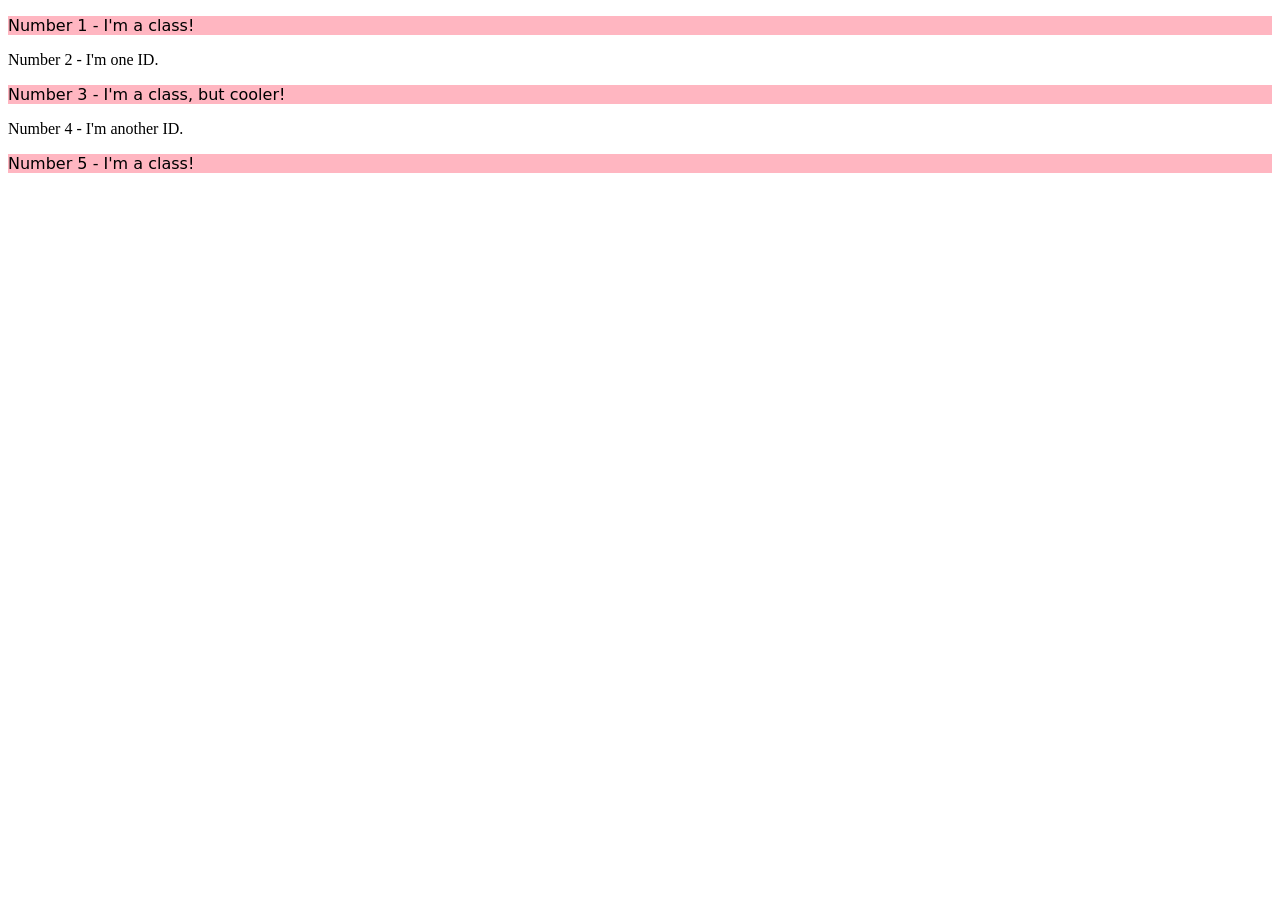
==== foundations/02-class-id-selectors/index.html @ 794525da "class pinkred included for odd numbers" ====
<!DOCTYPE html>
<html lang="en">
<head>
  <meta charset="UTF-8">
  <meta http-equiv="X-UA-Compatible" content="IE=edge">
  <meta name="viewport" content="width=device-width, initial-scale=1.0">
  <title>Class and ID Selectors</title>
  <link rel="stylesheet" href="style.css">
</head>
<body>
  <p class="pinkred">Number 1 - I'm a class!</p>
  <div>Number 2 - I'm one ID.</div>
  <p class="pinkred">Number 3 - I'm a class, but cooler!</p>
  <div>Number 4 - I'm another ID.</div>
  <p class="pinkred">Number 5 - I'm a class!</p>
</body>
</html>
---- foundations/02-class-id-selectors/style.css ----
.pinkred {
    background-color: lightpink;
    font-family: Verdana, "DejaVu sans", sans-serif;
}
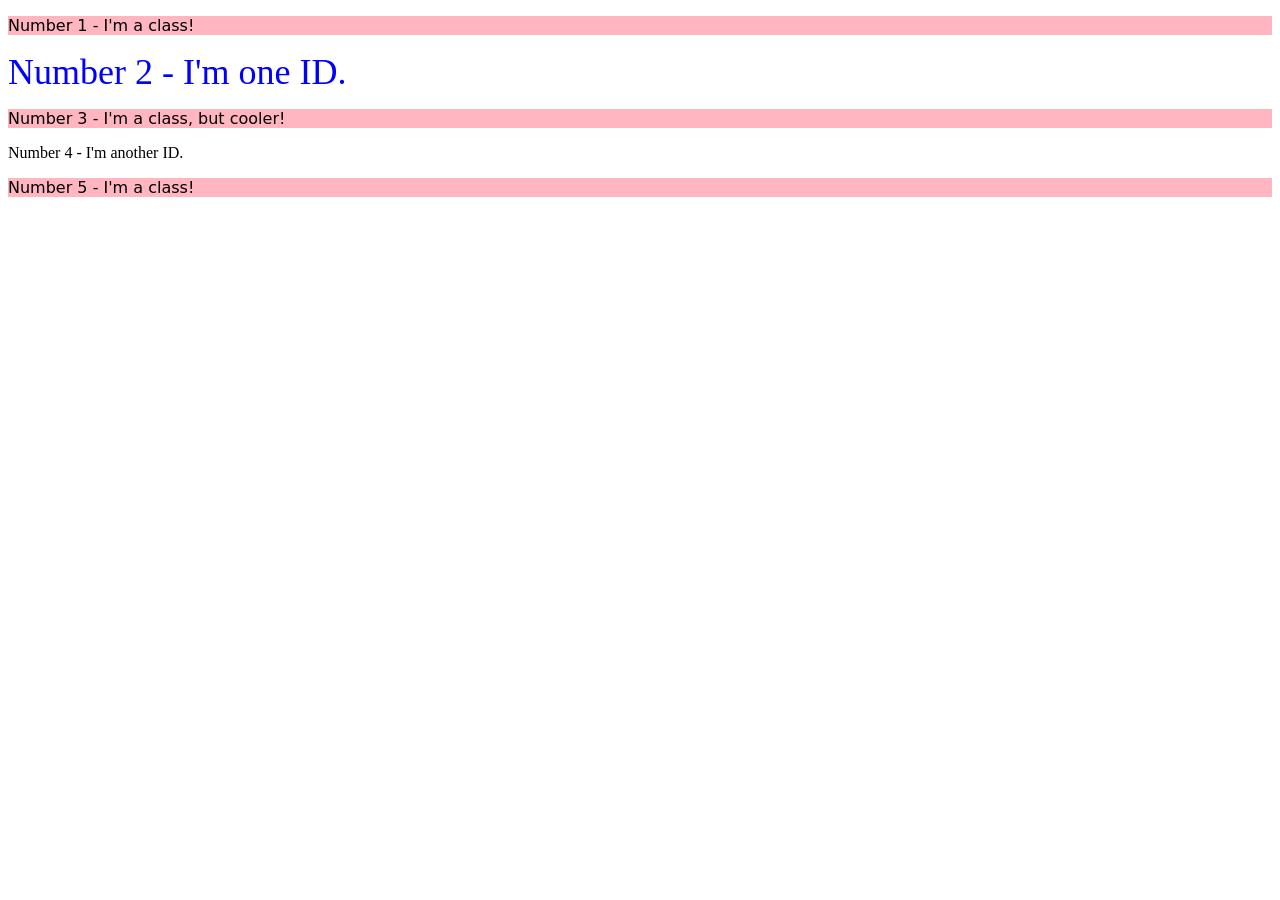
==== commit c21a3a24: "add second class to the third element" ====
--- a/foundations/02-class-id-selectors/index.html
+++ b/foundations/02-class-id-selectors/index.html
@@ -9,9 +9,9 @@
 </head>
 <body>
   <p class="pinkred">Number 1 - I'm a class!</p>
-  <div>Number 2 - I'm one ID.</div>
-  <p class="pinkred">Number 3 - I'm a class, but cooler!</p>
-  <div>Number 4 - I'm another ID.</div>
+  <div id="two">Number 2 - I'm one ID.</div>
+  <p class="pinkred cooler">Number 3 - I'm a class, but cooler!</p>
+  <div id="four">Number 4 - I'm another ID.</div>
   <p class="pinkred">Number 5 - I'm a class!</p>
 </body>
 </html>
--- a/foundations/02-class-id-selectors/style.css
+++ b/foundations/02-class-id-selectors/style.css
@@ -1,4 +1,8 @@
 .pinkred {
-    background-color: lightpink;
+    background-color: rgb(255, 182, 193);
     font-family: Verdana, "DejaVu sans", sans-serif;
+}
+#two {
+    color: rgb(0, 0, 255);
+    font-size: 36px;
 }
